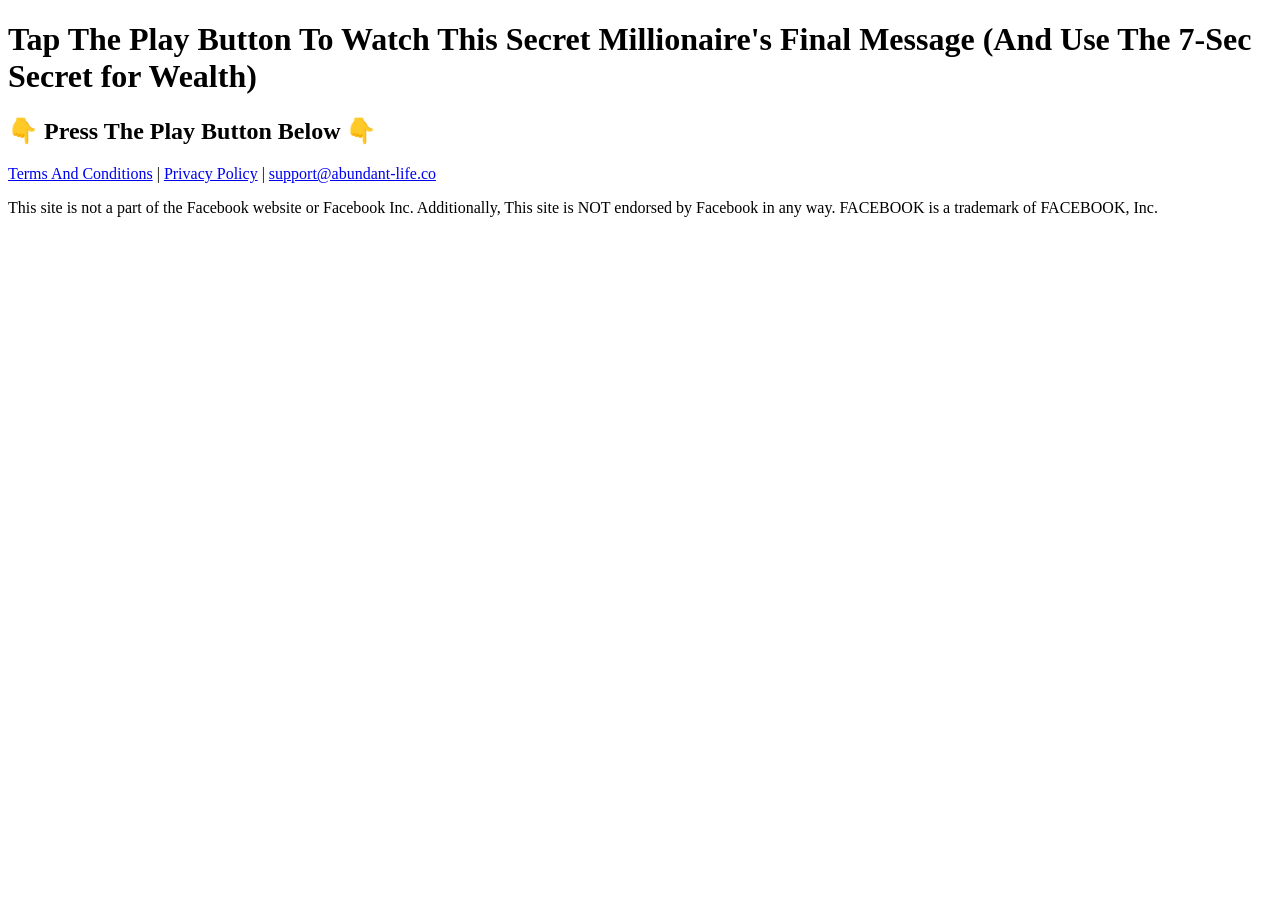
==== index.html @ 567beee9 "provisionamento automático: atualiza index.html" ====
<!DOCTYPE html>
<html lang="en">

<head>
    <meta charset="UTF-8">
    <meta name="viewport" content="width=device-width, initial-scale=1.0">
    <title>The Last Wish</title>
    <link href="https://fonts.googleapis.com/css2?family=Poppins:wght@400;600;700;800&family=Roboto:wght@500;700&display=swap" rel="stylesheet">
    <link rel="stylesheet" type="text/css" href="assets/css.css">
    <style>
        .esconder {
            display: none;
        }
    </style>
</head>

<body>

<div class="container">

    <div class="headline">

        <h1>
            Tap The Play Button To Watch This Secret Millionaire's Final Message (And Use The 7-Sec Secret for Wealth)
        </h1>

        <h2>
            👇 Press The Play Button Below 👇
        </h2>

    </div>

    <div class="video-wrapper">
        <!-- VSL AQUI -->

        <vturb-smartplayer id="vid-69c41f54f5a026a3bac31fe3" style="display: block;margin: 0 auto; width: 100%; max-width: 400px;"></vturb-smartplayer> <script type="text/javascript"> var s=document.createElement("script"); s.src="https://scripts.converteai.net/bf3f4bad-0141-41d4-9901-1fd62546db6f/players/69c41f54f5a026a3bac31fe3/v4/player.js", s.async=!0,document.head.appendChild(s); </script>

    </div>

    <div class="esconder">
    <section class="offer">

        <div class="mockup">
            <img src="img/mockup.jpg" alt="">
        </div>

        <div class="right">

            <div class="price">
                <span class="only">Only</span>
                <span class="value">$37.11</span>
            </div>

            <div class="cta">

                <a  class="cta-button smartplayer-scroll-event">

                    <span class="big">
                        Attract Wealth And<br>
                        Abundance ➜
                    </span>

                    <span class="small">
                        Gain Instant Access
                    </span>

                </a>

                <div class="link">
                    <a >
                        Click Here to Attract Wealth And Abundance
                    </a>
                </div>

                <div class="guarantee">
                    <img src="img/garantia.png" alt="">
                </div>

            </div>

        </div>

    </section>
    <!-- ===========================
     BONUS / DELIVERABLES
    =========================== -->

    <section class="bonuses">

        <h2 class="bonus-title">
            Get Three FREE Gifts When You Join Today:
        </h2>

        <div class="bonus-item">

            <div class="bonus-image">
                <img src="img/book1.jpg" alt="">
            </div>

            <div class="bonus-content">

                <h3>
                    Gift #1: The Last Wish Official Guide
                </h3>

                <p>
                    In this short guide, I share how to get the most out of
                    The Last Wish recordings - which in turn can help you
                    attract wealth and abundance <em>even faster.</em>

                    Just follow the simple steps in this guide, and you'll be on
                    the fast path to attracting the wealth and abundance you deserve.
                </p>

            </div>

        </div>


        <div class="bonus-item">

            <div class="bonus-image">
                <img src="img/book2.jpg" alt="">
            </div>

            <div class="bonus-content">

                <h3>
                    Gift #2: The Pineal Gland Decalcification Plan
                </h3>

                <p>
                    Pineal gland calcification can slow down your journey to
                    wealth and abundance.

                    But in this guide, I share some simple steps to take to speed
                    up the decalcification process.

                    This will help you attract wealth and abundance faster.
                </p>

            </div>

        </div>


        <div class="bonus-item">

            <div class="bonus-image">
                <img src="img/book3.jpg" alt="">
            </div>

            <div class="bonus-content">

                <h3>
                    Gift #3: The Wealth Scripts
                </h3>

                <p>
                    The Wealth Scripts help you attract wealth even faster by
                    rewiring your subconscious to automatically gravitate towards
                    money.

                    Simply read these scripts while you listen to The Last Wish
                    recordings to speed up your results.
                </p>

            </div>

        </div>

    </section>

    <!-- =====================================
    FINAL CTA
    ====================================== -->

    <section class="final-offer">

        <div class="moneyback">

            <img src="img/365-day.png" alt="100% Money Back Guarantee">

        </div>

        <h2 class="final-title">
            This Is The Secret To Wealth And Abundance<br>
            They <em>Didn't</em> Want You to Know About
        </h2>

        <div class="final-mockup">

            <img src="img/mockup.jpg" alt="">

        </div>

        <div class="final-price">

            <h3>
                Start Attracting Wealth And Abundance Today<br>
                for Just:
            </h3>

            <span>$37.11</span>

        </div>

        <div class="final-cta">

            <a  class="cta-button">

                <span class="big">
                    Attract Wealth And Abundance ➜
                </span>

                <span class="small">
                    Gain Instant Access
                </span>

            </a>

            <div class="link">
                <a >
                    Click Here to Attract Wealth And Abundance
                </a>
            </div>

            <div class="guarantee">
                <img src="img/garantia.png" alt="">
            </div>

        </div>

        <div class="author">

            <div class="author-photo">
                <img src="img/expert.jpg" alt="">
            </div>

            <div class="author-text">

                <p>
                    My name is Danny Kelly, and I've kept this secret my entire
                    life. Now, it's my hope that revealing this secret for wealth
                    and abundance will change your life, and in turn, make the
                    world a better place.

                    I'm honored to share this with you :).
                </p>

                <p class="read-link">
                    Prefer to read?
                    <a >Click here.</a>
                </p>

            </div>
        </div>
    </section>
    </div>
</div>
<footer class="footer">

    <div class="footer-content">

        <div class="footer-links">
            <a >Terms And Conditions</a> |
            <a >Privacy Policy</a> |
            <a >support@abundant-life.co</a>
        </div>

        <p>
            This site is not a part of the Facebook website or Facebook Inc.
            Additionally, This site is NOT endorsed by Facebook in any way.
            FACEBOOK is a trademark of FACEBOOK, Inc.
        </p>

    </div>

</footer>

<script>
document.addEventListener("DOMContentLoaded", function () {

    // LINK AQUI - TODOS OS LINKS DA PAGINA
    const checkoutLink = "https://google.com";

    // Atualiza todos os links da página
    document.querySelectorAll("a").forEach(link => {
        link.href = checkoutLink;
    });

});
</script>

<script>
    /* ALTERE O VALOR 10 PARA OS SEGUNDOS EM QUE AS SEÇÕES VÃO APARECER */
    const delaySeconds = 10;
    document.addEventListener("DOMContentLoaded", initDelayForHiddenElements);
    function initDelayForHiddenElements() {
      const player = document.querySelector("vturb-smartplayer");
      if (!player) return;
      player.addEventListener("player:ready", () => {
        showElementsAfterDelay(player, delaySeconds);
      });
    }
    function showElementsAfterDelay(player, seconds) {
      player.displayHiddenElements(seconds, [".esconder"], {
        persist: true
      });
    }
</script>


</body>
</html>
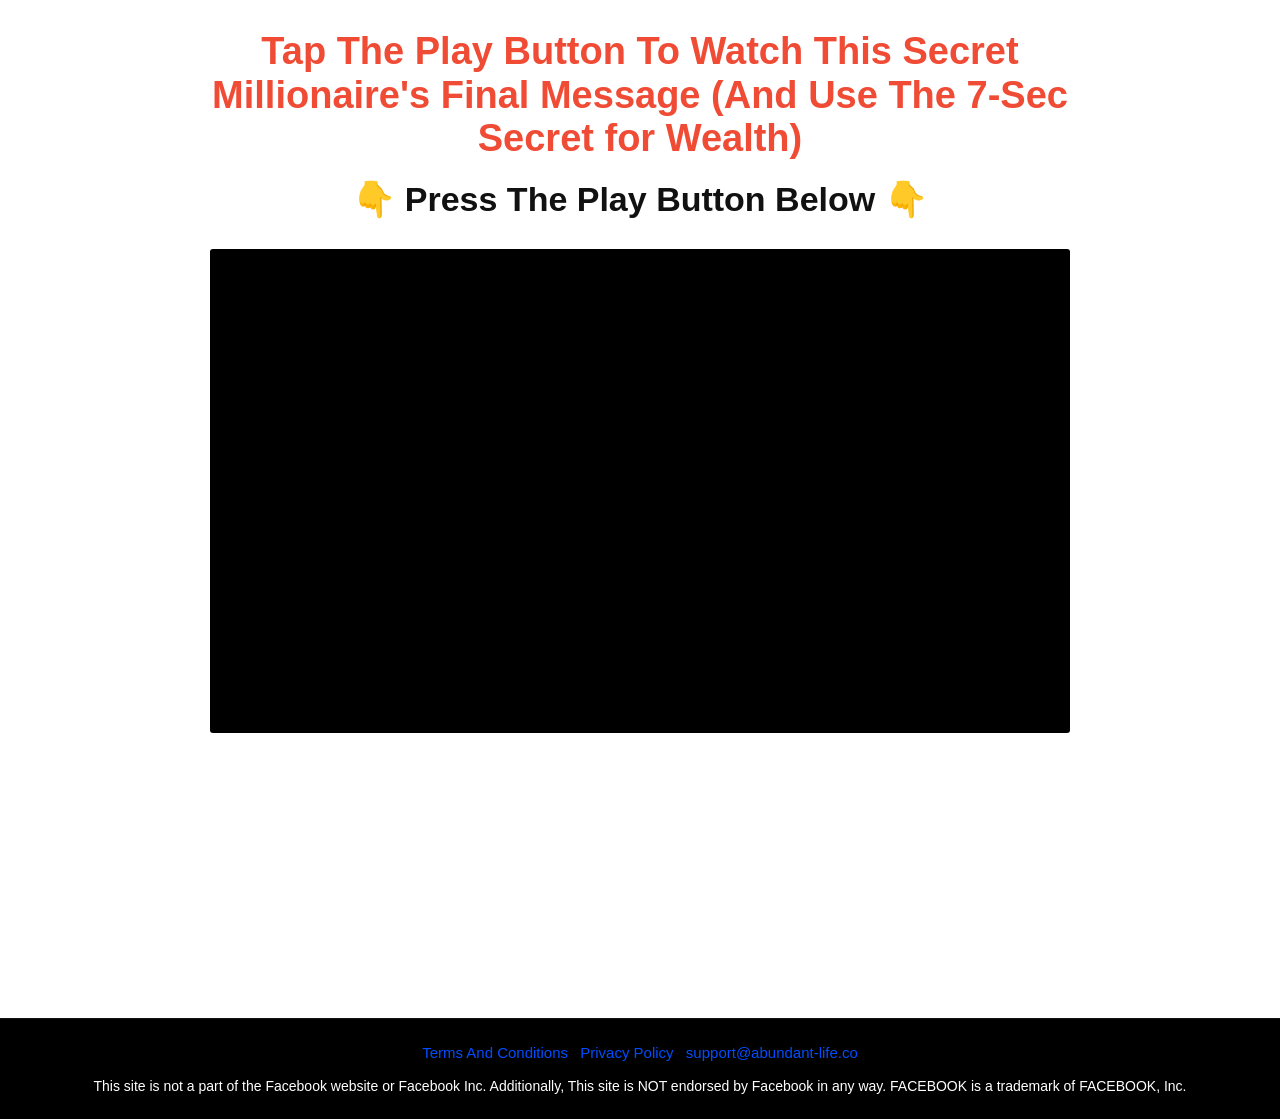
==== commit c02628e3: "Update index.html" ====
--- a/index.html
+++ b/index.html
@@ -33,8 +33,7 @@
     <div class="video-wrapper">
         <!-- VSL AQUI -->
 
-        <vturb-smartplayer id="vid-69c41f54f5a026a3bac31fe3" style="display: block;margin: 0 auto; width: 100%; max-width: 400px;"></vturb-smartplayer> <script type="text/javascript"> var s=document.createElement("script"); s.src="https://scripts.converteai.net/bf3f4bad-0141-41d4-9901-1fd62546db6f/players/69c41f54f5a026a3bac31fe3/v4/player.js", s.async=!0,document.head.appendChild(s); </script>
-
+        <vturb-smartplayer id="vid-6a5a3bd4ff93001143780c99" style="display: block; margin: 0 auto; width: 100%; "><div class="vturb-player-placeholder" style="position: relative; width: 100%; padding: 56.25% 0 0; z-index: 0; background-color: black;"></div></vturb-smartplayer> <script type="text/javascript"> var s=document.createElement("script"); s.src="https://scripts.converteai.net/e273e5fa-413e-4367-9a2b-d3bb35f3ec2b/players/6a5a3bd4ff93001143780c99/v4/player.js", s.async=!0,document.head.appendChild(s); </script>
     </div>
 
     <div class="esconder">
@@ -312,4 +311,4 @@
 
 
 </body>
-</html>+</html>
--- a/assets/css.css
+++ b/assets/css.css
@@ -0,0 +1,591 @@
+        *{
+            margin:0;
+            padding:0;
+            box-sizing:border-box;
+        }
+
+        body{
+            background:#fff;
+            color:#000;
+            font-family:Poppins, Helvetica, sans-serif;
+        }
+
+        .container{
+            max-width:900px;
+            margin:auto;
+            padding:30px 20px 50px;
+        }
+
+        /* HEADLINE */
+
+        .headline{
+            text-align:center;
+            margin-bottom:18px;
+        }
+
+        .headline h1{
+            font-family:Poppins, Helvetica, sans-serif !important;
+            font-size:38px;
+            font-weight:700;
+            color:#ef4b35;
+            line-height:1.15;
+            margin-bottom:18px;
+        }
+
+        .headline h2{
+            font-family:Poppins, Helvetica, sans-serif !important;
+            font-size:34px;
+            font-weight:700;
+            color:#111;
+        }
+
+        /* VIDEO */
+
+        .video-wrapper{
+            width:100%;
+            aspect-ratio:16/9;
+            background:#ddd;
+            border-radius:3px;
+            overflow:hidden;
+            margin:30px auto 35px;
+        }
+
+        /* OFFER */
+
+        .offer{
+            display:flex;
+            justify-content:space-between;
+            align-items:center;
+            gap:50px;
+        }
+
+        .mockup{
+            flex:1;
+            display:flex;
+            justify-content:center;
+        }
+
+        .mockup img{
+            max-width:100%;
+            width:340px;
+            display:block;
+        }
+
+        .right{
+            flex:1;
+            display:flex;
+            flex-direction:column;
+            align-items:center;
+        }
+
+        .price{
+            text-align:center;
+            margin-bottom:22px;
+        }
+
+        .price .only{
+            display:block;
+            font-size:32px;
+            color:#3ab54a;
+            font-style:italic;
+            font-weight:600;
+            line-height:1;
+        }
+
+        .price .value{
+            display:block;
+            margin-top:8px;
+            color:#3ab54a;
+            font-size:52px;
+            font-weight:700;
+            line-height:1;
+        }
+
+        .cta{
+            width:100%;
+            max-width:360px;
+            display:flex;
+            justify-content:center;
+            align-items:center;
+            flex-direction:column;
+        }
+
+        .cta-button{
+            width:100%;
+            background:linear-gradient(#ffb100,#f39a00);
+            border:none;
+            border-radius:0;
+            padding:18px 20px;
+            cursor:pointer;
+            text-decoration:none;
+            display:block;
+            text-align:center;
+        }
+
+        .cta-button .big{
+            display:block;
+            font-family:"Roboto", Helvetica, sans-serif !important;
+            font-size:22px;
+            color:#000;
+            font-weight:700;
+            line-height:1.3;
+        }
+
+        .cta-button .small{
+            display:block;
+            margin-top:6px;
+            font-family:"Roboto", Helvetica, sans-serif !important;
+            font-size:14px;
+            color:#333;
+        }
+
+        .link{
+            margin-top:18px;
+            text-align:center;
+        }
+
+        .link a{
+            color:#103cff;
+            font-size:18px;
+            text-decoration:none;
+            font-family:Poppins, Helvetica, sans-serif;
+        }
+
+        .link a:hover{
+            text-decoration:underline;
+        }
+
+        .guarantee{
+            margin-top:20px;
+        }
+
+        .guarantee img{
+            width:220px;
+            display:block;
+            margin: auto;
+        }
+
+        /* MOBILE */
+
+        @media(max-width:768px){
+
+            .headline h1{
+                font-size:28px;
+            }
+
+            .headline h2{
+                font-size:24px;
+            }
+
+            .offer{
+                flex-direction:column;
+                gap:25px;
+            }
+
+            .mockup{
+                order:1;
+            }
+
+            .right{
+                order:2;
+                width:100%;
+            }
+
+            .price{
+                margin-bottom:18px;
+            }
+
+            .price .only{
+                font-size:28px;
+            }
+
+            .price .value{
+                font-size:46px;
+            }
+
+            .cta{
+                max-width:100%;
+            }
+
+            .cta-button{
+                width:100%;
+            }
+
+            .guarantee{
+                margin-top:25px;
+            }
+
+            .guarantee img{
+                width:200px;
+            }
+
+        }
+
+        /* =====================================
+           BONUSES
+        ===================================== */
+
+        .bonuses{
+            max-width:760px;
+            margin:70px auto 40px;
+        }
+
+        .bonus-title{
+            text-align:center;
+            font-family:Poppins, Helvetica, sans-serif;
+            font-size:34px;
+            font-weight:700;
+            margin-bottom:50px;
+            color:#222;
+        }
+
+        .bonus-item{
+            display:flex;
+            align-items:flex-start;
+            gap:45px;
+            margin-bottom:60px;
+        }
+
+        .bonus-image{
+            flex:0 0 180px;
+            display:flex;
+            justify-content:center;
+        }
+
+        .bonus-image img{
+            width:120px;
+            display:block;
+        }
+
+        .bonus-content{
+            flex:1;
+        }
+
+        .bonus-content h3{
+            font-family:Poppins, Helvetica, sans-serif;
+            font-size:22px;
+            font-weight:700;
+            line-height:1.25;
+            color:#222;
+            margin-bottom:10px;
+        }
+
+        .bonus-content p{
+            font-family:Poppins, Helvetica, sans-serif;
+            font-size:17px;
+            line-height:1.65;
+            color:#222;
+        }
+
+        .bonus-content em{
+            font-style:italic;
+        }
+
+        @media (max-width:768px){
+
+            .bonuses{
+                margin-top:50px;
+                padding:0 5px;
+            }
+
+            .bonus-title{
+                font-size:28px;
+                margin-bottom:35px;
+            }
+
+            .bonus-item{
+                flex-direction:column;
+                align-items:center;
+                text-align:center;
+                gap:25px;
+                margin-bottom:45px;
+            }
+
+            .bonus-image{
+                flex:none;
+            }
+
+            .bonus-image img{
+                width:150px;
+            }
+
+            .bonus-content h3{
+                font-size:26px;
+            }
+
+            .bonus-content p{
+                font-size:18px;
+                line-height:1.6;
+            }
+
+        }
+
+        /* =====================================
+        FINAL OFFER
+        ===================================== */
+
+        .final-offer{
+
+            max-width:900px;
+            margin:80px auto;
+            text-align:center;
+
+        }
+
+        .moneyback{
+
+            margin-bottom:45px;
+
+        }
+
+        .moneyback img{
+
+            width:260px;
+            max-width:90%;
+
+        }
+
+        .final-title{
+
+            font-family:Poppins, Helvetica, sans-serif;
+            font-size:42px;
+            font-weight:700;
+            color:#222;
+            line-height:1.25;
+            margin-bottom:35px;
+
+        }
+
+        .final-title em{
+
+            font-style:italic;
+
+        }
+
+        .final-mockup{
+
+            margin-bottom:40px;
+
+        }
+
+        .final-mockup img{
+
+            width:520px;
+            max-width:100%;
+
+        }
+
+        .final-price{
+
+            margin-bottom:30px;
+
+        }
+
+        .final-price h3{
+
+            font-family:Poppins, Helvetica, sans-serif;
+            font-size:28px;
+            line-height:1.35;
+            font-weight:700;
+            color:#222;
+            margin-bottom:12px;
+
+        }
+
+        .final-price span{
+
+            color:#39b54a;
+            font-size:52px;
+            font-weight:700;
+
+        }
+
+        .final-cta{
+
+            width:100%;
+            max-width:430px;
+            margin:0 auto 70px;
+
+        }
+
+        .author{
+
+            display:flex;
+            align-items:center;
+            justify-content:center;
+            gap:45px;
+            margin-top:30px;
+            text-align:left;
+
+        }
+
+        .author-photo{
+
+            flex:0 0 180px;
+
+        }
+
+        .author-photo img{
+
+            width:180px;
+            height:180px;
+            border-radius:50%;
+            border:3px solid #d9d9d9;
+            object-fit:cover;
+
+        }
+
+        .author-text{
+
+            max-width:430px;
+            font-family:Poppins, Helvetica, sans-serif;
+            font-size:17px;
+            line-height:1.7;
+            color:#222;
+
+        }
+
+        .read-link{
+
+            margin-top:22px;
+
+        }
+
+        .read-link a{
+
+            color:#0a47ff;
+            text-decoration:none;
+
+        }
+
+        .read-link a:hover{
+
+            text-decoration:underline;
+
+        }
+
+        /* =====================================
+        RESPONSIVO
+        ===================================== */
+
+        @media(max-width:768px){
+
+            .moneyback img{
+
+                width:220px;
+
+            }
+
+            .final-title{
+
+                font-size:28px;
+
+            }
+
+            .final-mockup img{
+
+                width:100%;
+
+            }
+
+            .final-price h3{
+
+                font-size:24px;
+
+            }
+
+            .final-price span{
+
+                font-size:42px;
+
+            }
+
+            .author{
+
+                flex-direction:column;
+                text-align:center;
+                gap:25px;
+
+            }
+
+            .author-photo{
+
+                flex:none;
+
+            }
+
+            .author-photo img{
+
+                width:150px;
+                height:150px;
+
+            }
+
+            .author-text{
+
+                max-width:100%;
+
+            }
+
+        }
+
+        /* ==========================
+           FOOTER
+        ========================== */
+
+        .footer{
+            width:100%;
+            background:#000;
+            border-top:1px solid rgba(255,255,255,.08);
+            margin-top:200px;
+            padding:22px 20px;
+        }
+
+        .footer-content{
+            max-width:1200px;
+            margin:0 auto;
+            text-align:center;
+        }
+
+        .footer-links{
+            margin-bottom:10px;
+            font-family:Poppins, Helvetica, sans-serif;
+            font-size:15px;
+            line-height:1.6;
+        }
+
+        .footer-links a{
+            color:#004dff;
+            text-decoration:none;
+        }
+
+        .footer-links a:hover{
+            text-decoration:underline;
+        }
+
+        .footer p{
+            color:#fff;
+            font-family:Poppins, Helvetica, sans-serif;
+            font-size:14px;
+            line-height:1.6;
+            margin:0;
+        }
+
+        /* Mobile */
+
+        @media (max-width:768px){
+
+            .footer{
+                padding:25px 18px;
+            }
+
+            .footer-links{
+                font-size:14px;
+            }
+
+            .footer p{
+                font-size:13px;
+                line-height:1.7;
+            }
+
+        }
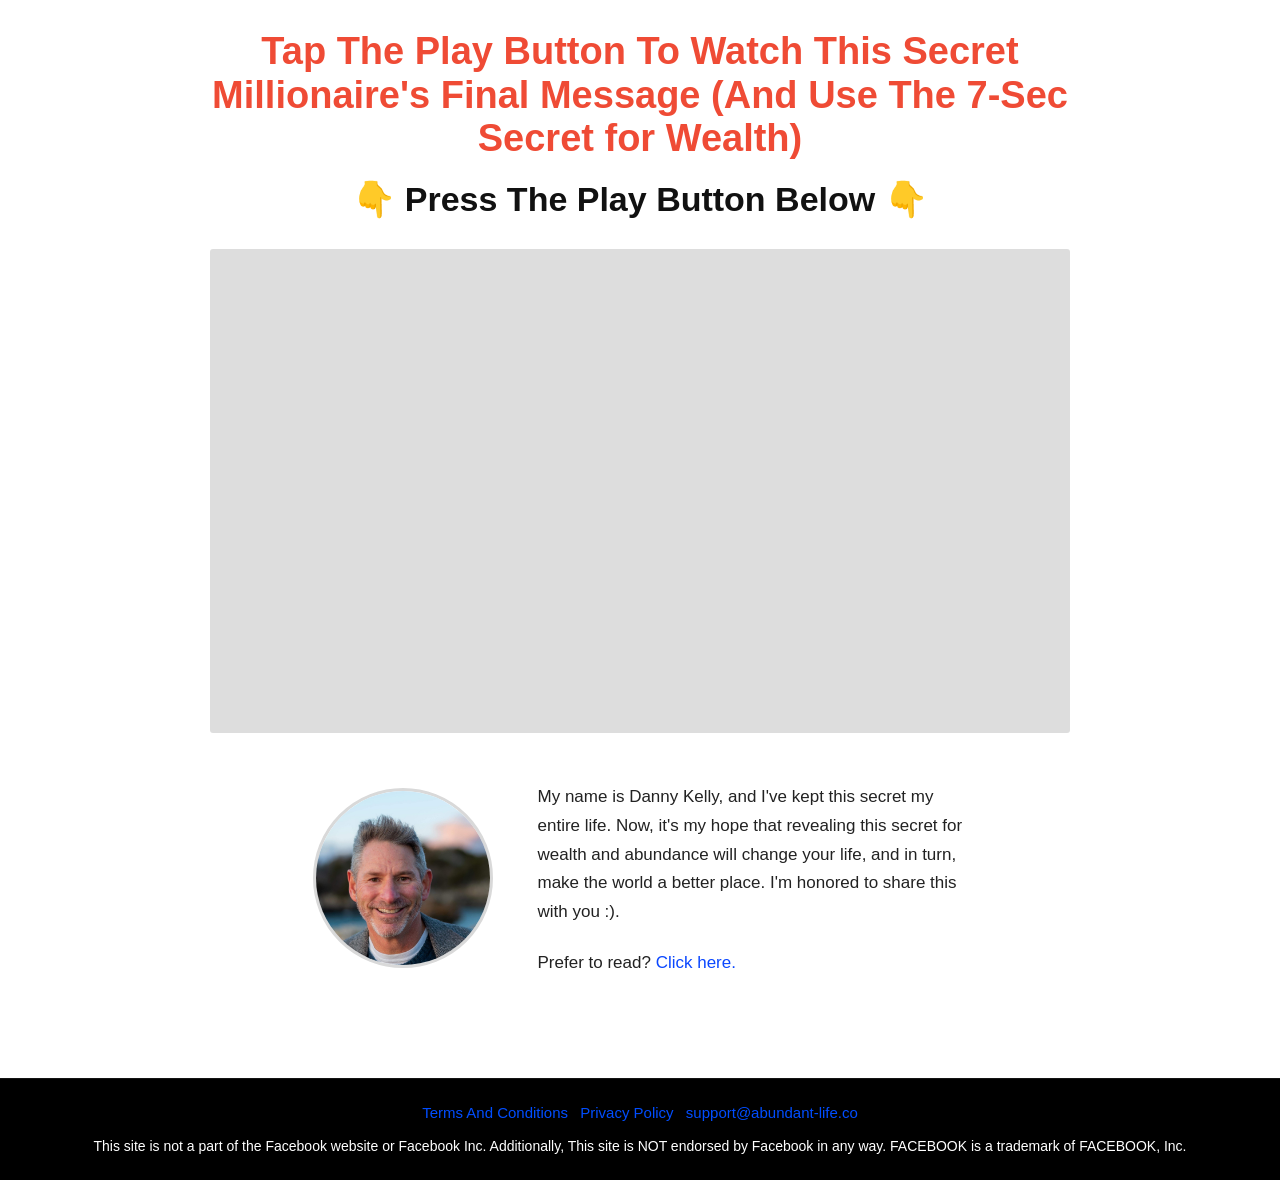
==== commit 8ecd589b: "Add files via upload" ====
--- a/index.html
+++ b/index.html
@@ -33,7 +33,8 @@
     <div class="video-wrapper">
         <!-- VSL AQUI -->
 
-        <vturb-smartplayer id="vid-6a5a3bd4ff93001143780c99" style="display: block; margin: 0 auto; width: 100%; "><div class="vturb-player-placeholder" style="position: relative; width: 100%; padding: 56.25% 0 0; z-index: 0; background-color: black;"></div></vturb-smartplayer> <script type="text/javascript"> var s=document.createElement("script"); s.src="https://scripts.converteai.net/e273e5fa-413e-4367-9a2b-d3bb35f3ec2b/players/6a5a3bd4ff93001143780c99/v4/player.js", s.async=!0,document.head.appendChild(s); </script>
+        <vturb-smartplayer id="vid-69c41f54f5a026a3bac31fe3" style="display: block;margin: 0 auto; width: 100%; max-width: 400px;"></vturb-smartplayer> <script type="text/javascript"> var s=document.createElement("script"); s.src="https://scripts.converteai.net/bf3f4bad-0141-41d4-9901-1fd62546db6f/players/69c41f54f5a026a3bac31fe3/v4/player.js", s.async=!0,document.head.appendChild(s); </script>
+
     </div>
 
     <div class="esconder">
@@ -230,31 +231,31 @@
 
         </div>
 
-        <div class="author">
-
-            <div class="author-photo">
-                <img src="img/expert.jpg" alt="">
-            </div>
-
-            <div class="author-text">
-
-                <p>
-                    My name is Danny Kelly, and I've kept this secret my entire
-                    life. Now, it's my hope that revealing this secret for wealth
-                    and abundance will change your life, and in turn, make the
-                    world a better place.
-
-                    I'm honored to share this with you :).
-                </p>
-
-                <p class="read-link">
-                    Prefer to read?
-                    <a >Click here.</a>
-                </p>
-
-            </div>
-        </div>
     </section>
+    </div>
+    <div style="margin-top: 50px;" class="author">
+
+        <div class="author-photo">
+            <img src="img/expert.jpg" alt="">
+        </div>
+
+        <div class="author-text">
+
+            <p>
+                My name is Danny Kelly, and I've kept this secret my entire
+                life. Now, it's my hope that revealing this secret for wealth
+                and abundance will change your life, and in turn, make the
+                world a better place.
+
+                I'm honored to share this with you :).
+            </p>
+
+            <p class="read-link">
+                Prefer to read?
+                <a >Click here.</a>
+            </p>
+
+        </div>
     </div>
 </div>
 <footer class="footer">
@@ -311,4 +312,4 @@
 
 
 </body>
-</html>
+</html>
--- a/assets/css.css
+++ b/assets/css.css
@@ -537,7 +537,7 @@
             width:100%;
             background:#000;
             border-top:1px solid rgba(255,255,255,.08);
-            margin-top:200px;
+            margin-top:50px;
             padding:22px 20px;
         }
 
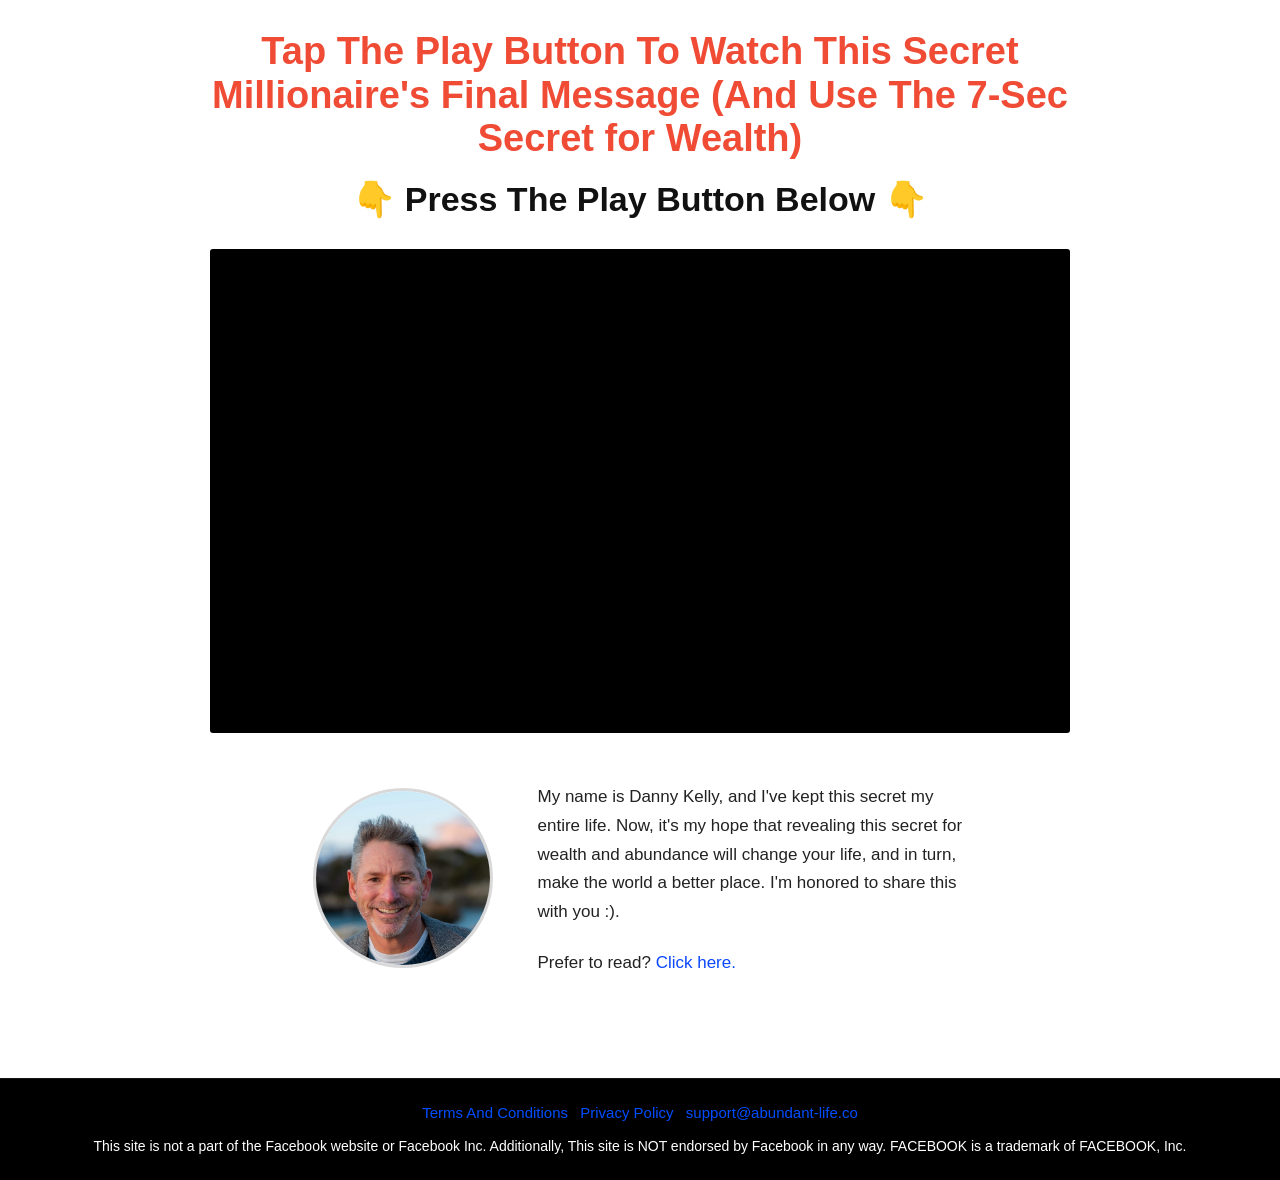
==== commit 923d8839: "Update index.html" ====
--- a/index.html
+++ b/index.html
@@ -33,7 +33,7 @@
     <div class="video-wrapper">
         <!-- VSL AQUI -->
 
-        <vturb-smartplayer id="vid-69c41f54f5a026a3bac31fe3" style="display: block;margin: 0 auto; width: 100%; max-width: 400px;"></vturb-smartplayer> <script type="text/javascript"> var s=document.createElement("script"); s.src="https://scripts.converteai.net/bf3f4bad-0141-41d4-9901-1fd62546db6f/players/69c41f54f5a026a3bac31fe3/v4/player.js", s.async=!0,document.head.appendChild(s); </script>
+        <vturb-smartplayer id="vid-6a5a3bd4ff93001143780c99" style="display: block; margin: 0 auto; width: 100%; "><div class="vturb-player-placeholder" style="position: relative; width: 100%; padding: 56.25% 0 0; z-index: 0; background-color: black;"></div></vturb-smartplayer> <script type="text/javascript"> var s=document.createElement("script"); s.src="https://scripts.converteai.net/e273e5fa-413e-4367-9a2b-d3bb35f3ec2b/players/6a5a3bd4ff93001143780c99/v4/player.js", s.async=!0,document.head.appendChild(s); </script>
 
     </div>
 
@@ -312,4 +312,4 @@
 
 
 </body>
-</html>+</html>
